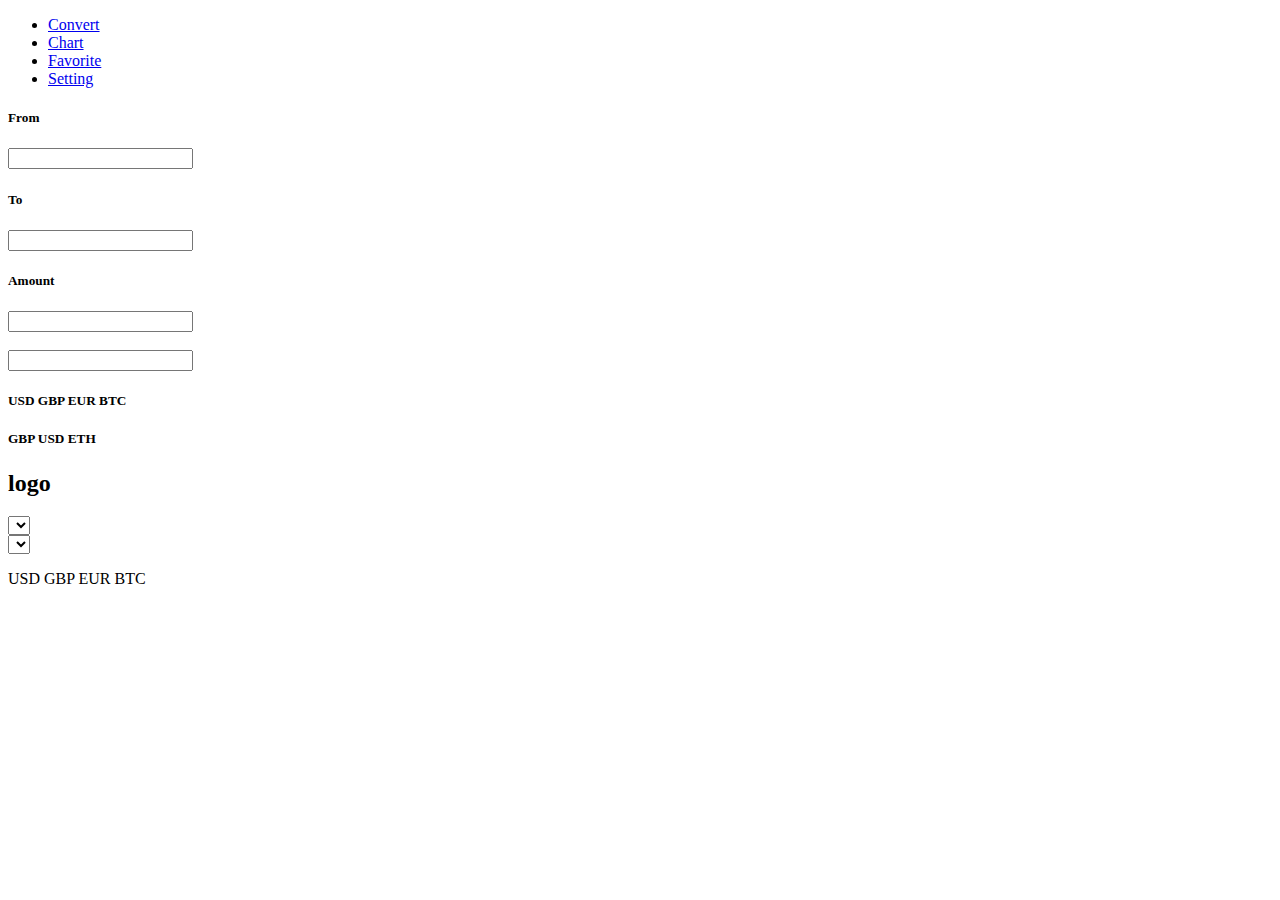
==== index.html @ 4a8f18eb "first commit" ====
<!DOCTYPE html>
<html lang="en">
<head>
    <meta charset="UTF-8">
    <meta http-equiv="X-UA-Compatible" content="IE=edge">
    <meta name="viewport" content="width=device-width, initial-scale=1.0">
    <title>Document</title>
    <link rel="stylesheet" href="style.css">
    <link rel="stylesheet" href="https://stackpath.bootstrapcdn.com/font-awesome/4.7.0/css/font-awesome.min.css">
    <script src="./js/h.js">
     
    </script>
</head>
<body>
<div class="container">
<div class="box">
    <div class="mini-box">
        <div class=" Chart">
        <ul>
            <li class="active"><a href="#">Convert</a></li>
            <li><a href="#">Chart</a></li>
            <li><a href="#">Favorite</a></li>
            <li><a href="#">Setting</a></li>
        </ul>
    </div>
    <div class=" mini-container">
<div>
    <h5>From</h5>
    <input type="text" name="text" value="" class="span"> 
</div>
<div>
    <h5>To</h5>
    <input type="text" name="text" value="" class="span"> 
</div>
    </div>
    <div class=" mini-container">
<div>
    <h5>Amount</h5>
    <input type="text" name="text" value="" class="span"> 
</div>
<div><br>
    <input type="text" name="text" value="" class="span"> 
</div>
</div>
    <div class=" mini-container">
<div>
    <h5>USD GBP EUR BTC</h5>
</div>
<div>
    <h5>GBP USD ETH</h5>
</div>
</div>
    <div class="logo">
    <h2>logo</h2>
    </div>

<div class="button">
    <select></select>
</div>
    </div>
<div class="button1">
    <select></select>
</div>

    </div>
    </div>
</div>
</div>
</body>
</html>



<P>USD GBP EUR BTC</P>
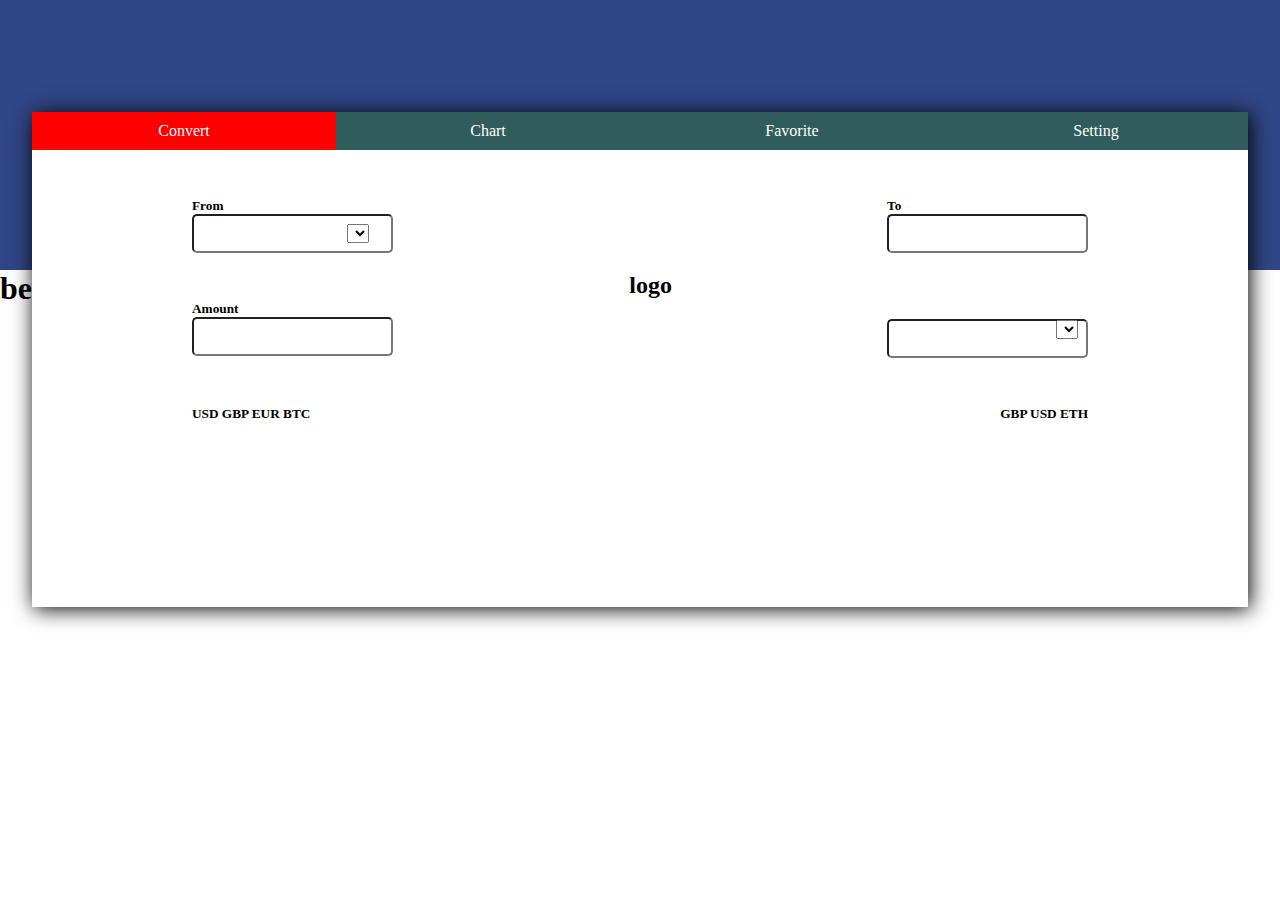
==== commit fc2ff4b2: "adjustment" ====
--- a/index.html
+++ b/index.html
@@ -4,7 +4,7 @@
     <meta charset="UTF-8">
     <meta http-equiv="X-UA-Compatible" content="IE=edge">
     <meta name="viewport" content="width=device-width, initial-scale=1.0">
-    <title>Document</title>
+    <title>Currency Converter</title>
     <link rel="stylesheet" href="style.css">
     <link rel="stylesheet" href="https://stackpath.bootstrapcdn.com/font-awesome/4.7.0/css/font-awesome.min.css">
     <script src="./js/h.js">
@@ -66,9 +66,11 @@
     </div>
 </div>
 </div>
+<div class="header">
+<h1>be kind</h1>
+</div>
 </body>
 </html>
 
 
 
-<P>USD GBP EUR BTC</P>--- a/style.css
+++ b/style.css
@@ -0,0 +1,83 @@
+* {
+    box-sizing: border-box;
+    margin: 0;
+    padding: 0;
+}
+.container {
+    width: 100%;
+    height: 100%;
+    position: relative;
+}
+.box {
+    width: 100%;
+    height: 30vh;
+    background-color: rgb(49, 70, 134);
+}
+.mini-box {
+    width: 95%;
+    height: 55vh;
+    position: absolute;
+    top: 7rem;
+    left: 2rem;
+    background-color: white;
+    box-shadow: 2px 2px 20px ;
+}
+.Chart ul {
+    list-style-type: none;
+    background-color: rgb(48, 92, 92);
+    display: flex;
+    justify-content: space-between;  
+}
+.Chart  li  {
+    width: 25%;
+    text-align: center;
+    padding: 10px;
+}
+.Chart ul li:hover {
+    background-color: white;
+color: #000;
+}
+.Chart ul li a:hover {
+    background-color: white;
+    color: #000 !important;
+}
+.Chart ul li a {
+    text-decoration: none;
+    color: white;
+}
+.mini-container {
+    display: flex;
+    justify-content: space-between;
+    margin-top: 3rem;
+    margin-left: 3.5rem;
+    margin-right: 10rem;
+    margin-left: 10rem;
+    position: relative;
+}
+.active {
+    background-color: red;
+}
+.middle h3 {
+    position: relative;
+    bottom: 2rem;
+    left: 5rem;
+}
+.button {
+    position: absolute;
+    left: 19.7rem;
+    top: 7rem;
+}
+.button1 {
+    position: absolute;
+    right: 12.6em;
+    bottom: -4.3em;
+}
+.span {
+    padding: 10px;
+    border-radius: 5px;
+}
+.logo {
+    position: absolute;
+    top: 10rem;
+    right: 36rem;
+}
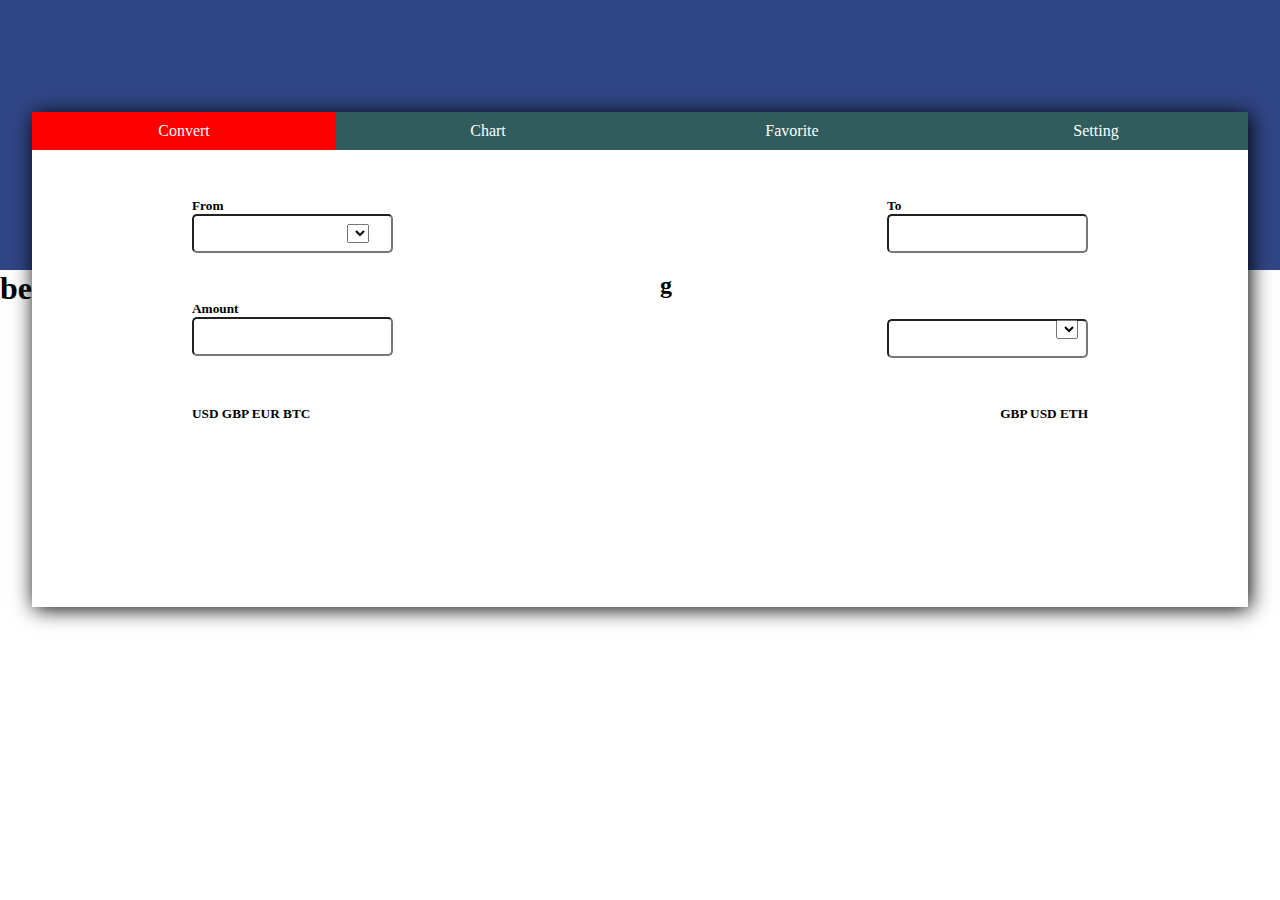
==== commit c9c3c043: "blala" ====
--- a/index.html
+++ b/index.html
@@ -51,7 +51,7 @@
 </div>
 </div>
     <div class="logo">
-    <h2>logo</h2>
+    <h2><img src="https:picsum.photos/50/50" style="border-radius: 5rem;" alt="" srcset="">g</h2>
     </div>
 
 <div class="button">
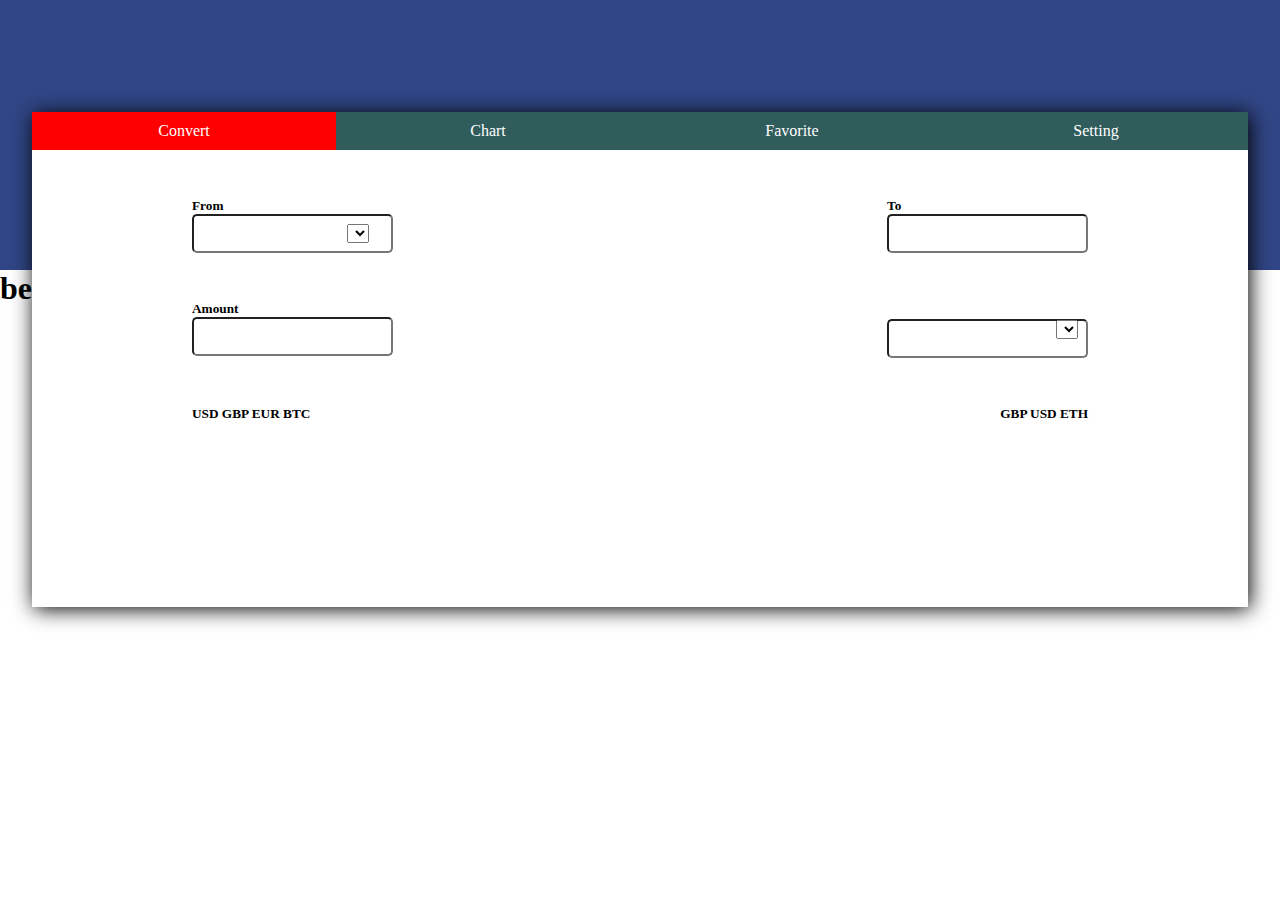
==== commit 85b056d6: "blala- remove g" ====
--- a/index.html
+++ b/index.html
@@ -51,7 +51,7 @@
 </div>
 </div>
     <div class="logo">
-    <h2><img src="https:picsum.photos/50/50" style="border-radius: 5rem;" alt="" srcset="">g</h2>
+    <img src="https:picsum.photos/50/50" style="border-radius: 5rem;" alt="" srcset="">
     </div>
 
 <div class="button">
